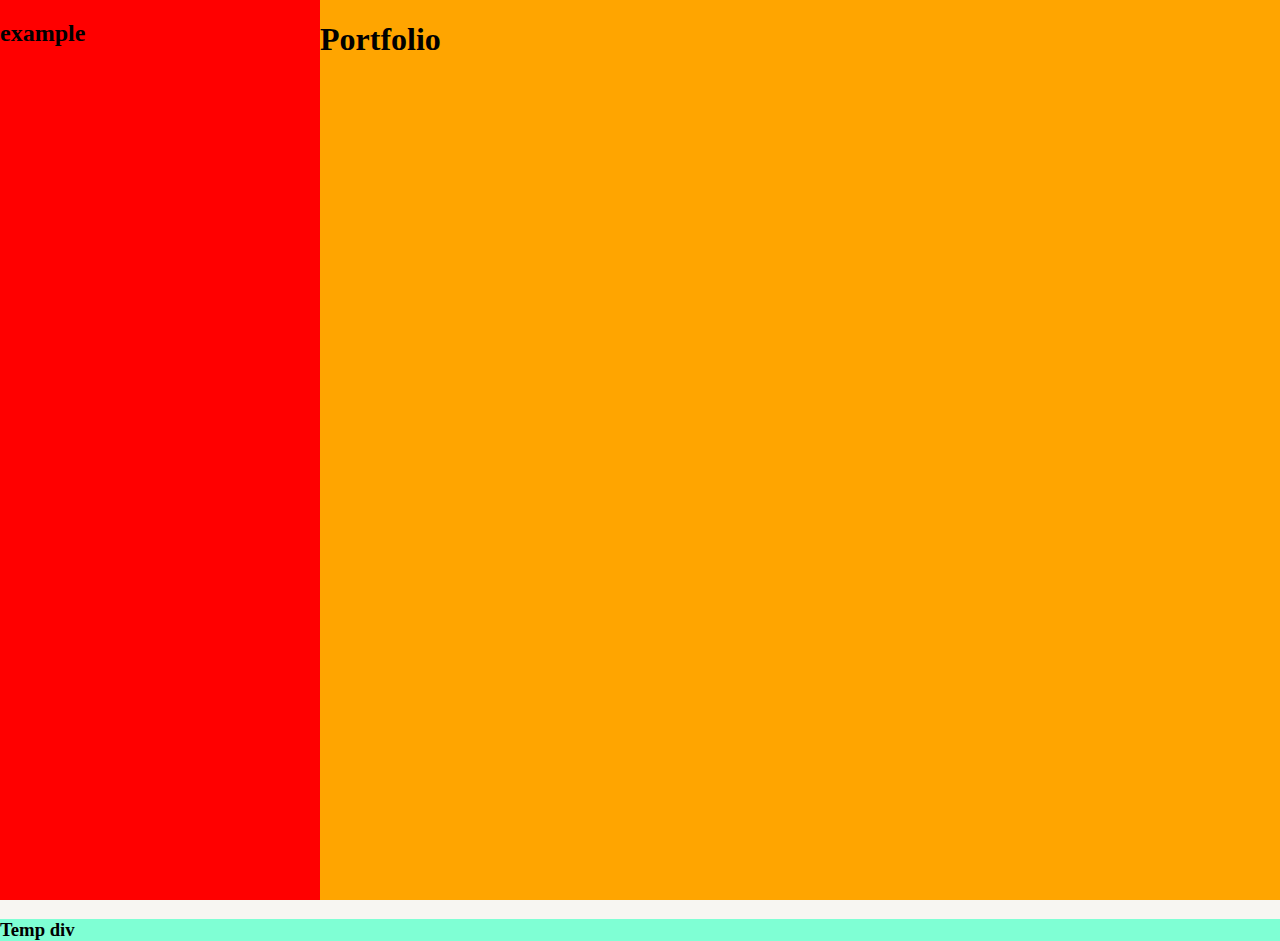
==== Portfolio.html @ 56d77a7c "first commit" ====
<!DOCTYPE html>
<html lang="en">
<head>
<title> Portfolio </title>
<link rel="stylesheet" href="PortfolioCSS.css">
<meta charset="UTF-8">
</head>
<body>
    <div class = "containerDiv">
    <div class =" leftMenuDiv"> 
        <h2> example </h2> 

    </div>
    <div class = "rightDiv">
    <h1 class="pageTitle"> Portfolio</h1>
    </div>

    </div>

    <div class = "tempDiv">
        <h3> Temp div </h3> 
    </div>
<footer>

</footer>

</body>

</html>
---- PortfolioCSS.css ----
html,
body{
    margin: 0px;
    padding: 0px;
    background-color: rgb(247, 246, 242);
    height: 100%;
  }
  
  .leftMenuDiv {
     
    background-color: red;
    width: 25%;
    flex: 1;
    height: 100%;
    
  }

  .containerDiv{
    display: flex;
    height: 100%;
    background-color: green;
    width: 100%;
    
  }

  .rightDiv{
    height: 100%;
    width: 75%;
    background-color: orange;
  }

  .tempDiv{
    background-color: aquamarine;
  }
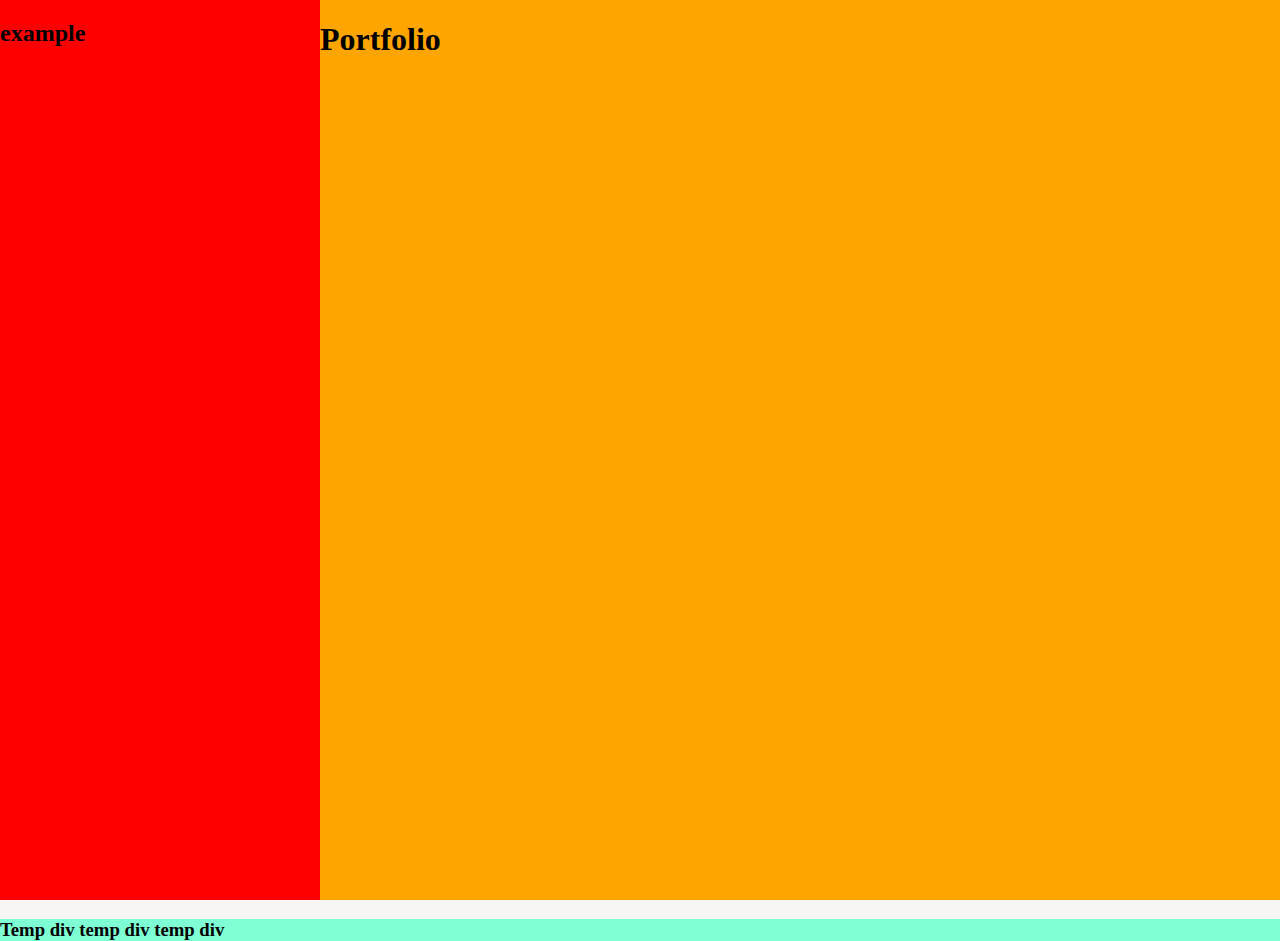
==== commit 8d95a6a1: "first commit" ====
--- a/Portfolio.html
+++ b/Portfolio.html
@@ -18,7 +18,7 @@
     </div>
 
     <div class = "tempDiv">
-        <h3> Temp div </h3> 
+        <h3> Temp div temp div temp div </h3> 
     </div>
 <footer>
 
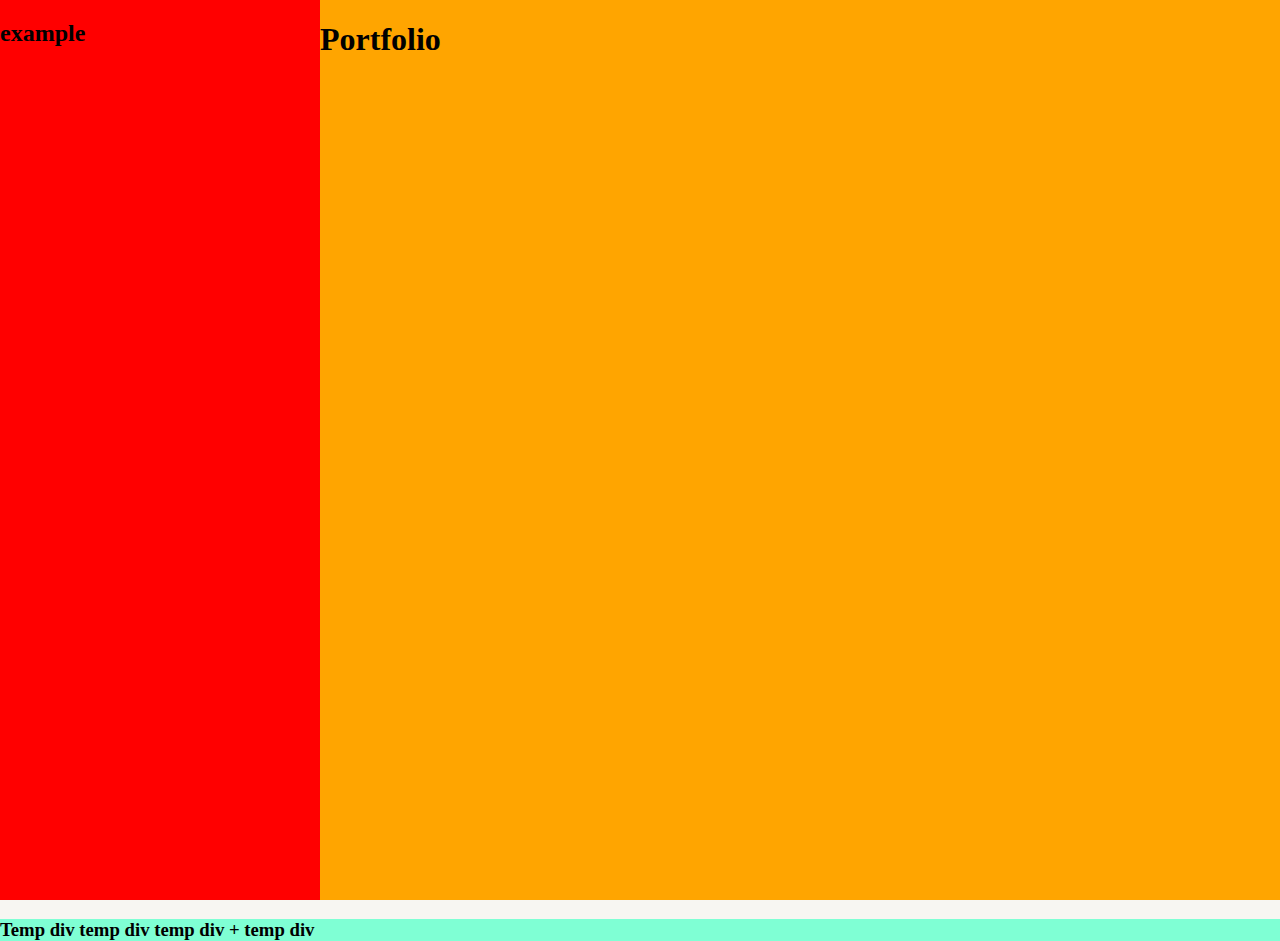
==== commit d85510da: "committed" ====
--- a/Portfolio.html
+++ b/Portfolio.html
@@ -12,13 +12,13 @@
 
     </div>
     <div class = "rightDiv">
-    <h1 class="pageTitle"> Portfolio</h1>
+    <h1 class="pageTitle"> Portfolio </h1>
     </div>
 
     </div>
 
     <div class = "tempDiv">
-        <h3> Temp div temp div temp div </h3> 
+        <h3> Temp div temp div temp div + temp div</h3> 
     </div>
 <footer>
 
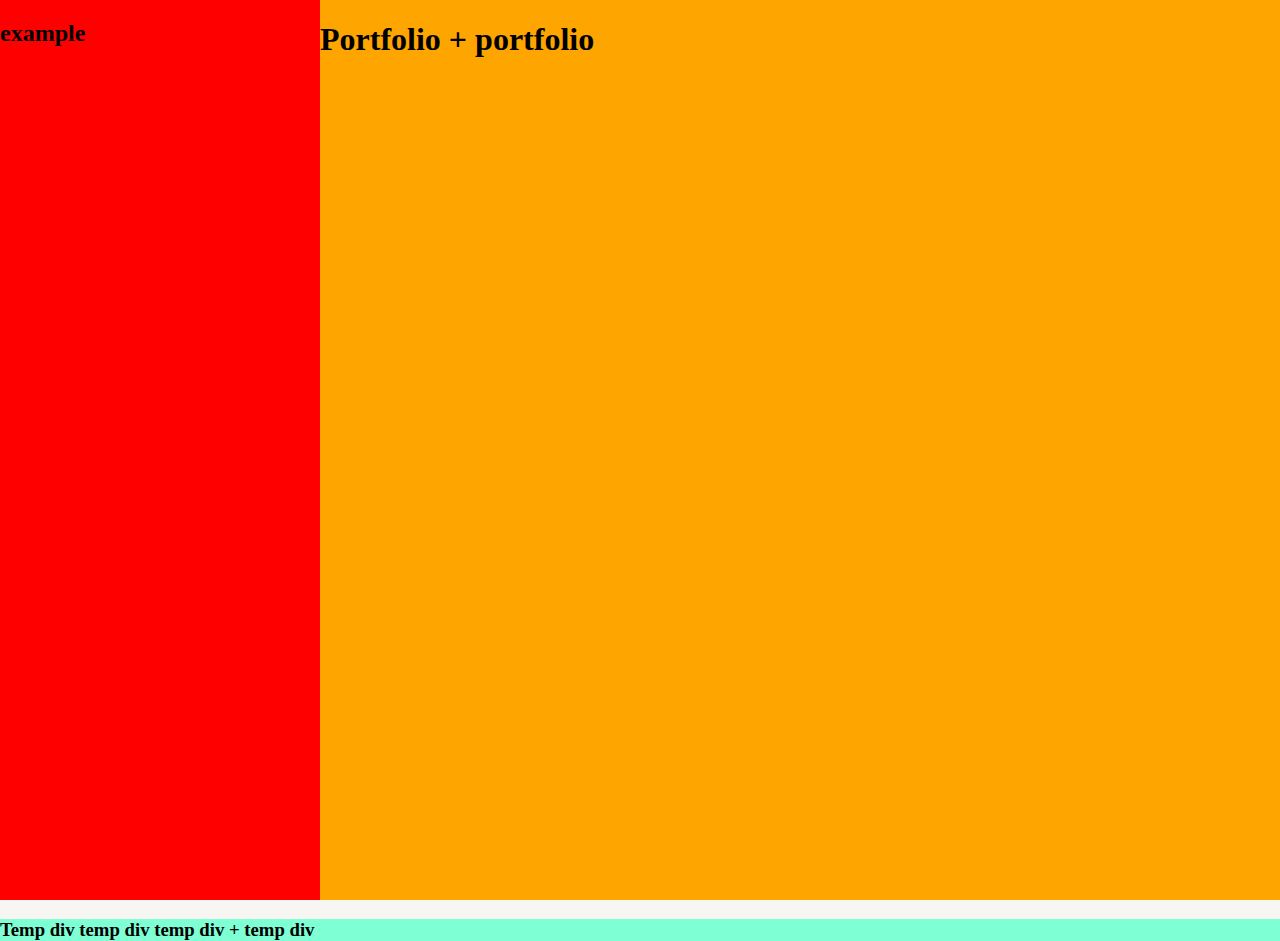
==== commit fb97f6c7: "commit" ====
--- a/Portfolio.html
+++ b/Portfolio.html
@@ -12,7 +12,7 @@
 
     </div>
     <div class = "rightDiv">
-    <h1 class="pageTitle"> Portfolio </h1>
+    <h1 class="pageTitle"> Portfolio + portfolio </h1>
     </div>
 
     </div>
